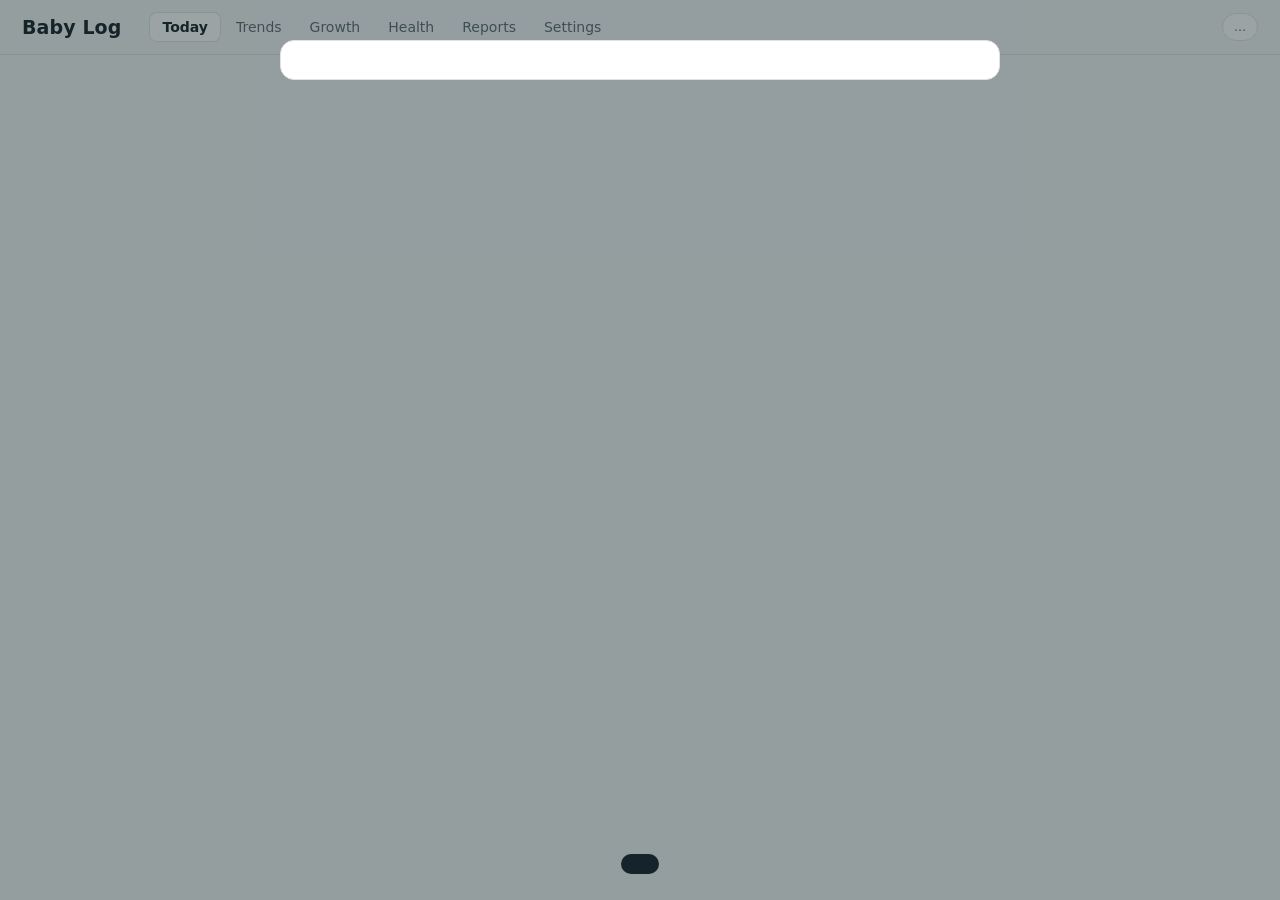
==== static/index.html @ ba848c0d "Journal, shared core, server, rollup, paper import, phone transport and the PC screens store.py, doc" ====
<!DOCTYPE html>
<html lang="en">
<head>
  <meta charset="utf-8">
  <meta name="viewport" content="width=device-width, initial-scale=1">
  <meta name="theme-color" content="#F2F5F4">
  <title>Baby Log</title>
  <link rel="icon" href="/static/icon.ico" sizes="any">
  <link rel="stylesheet" href="/static/style.css">
</head>
<body>
  <header class="topbar">
    <div class="brand">
      <span id="child-name">Baby Log</span>
      <span id="child-age" class="age"></span>
    </div>
    <!-- Only shown when two or more live children exist (SPEC §3.3) -->
    <select id="child-chooser" class="chooser" aria-label="Child" hidden></select>
    <nav class="nav" aria-label="Views">
      <button class="navbtn active" data-view="today" type="button">Today</button>
      <button class="navbtn" data-view="trends" type="button">Trends</button>
      <button class="navbtn" data-view="growth" type="button">Growth</button>
      <button class="navbtn" data-view="health" type="button">Health</button>
      <button class="navbtn" data-view="reports" type="button">Reports</button>
      <button class="navbtn" data-view="settings" type="button">Settings <span id="needs-count" class="count" hidden></span></button>
    </nav>
    <div class="topbar-right">
      <span id="journal-pill" class="pill" title="Journal status">…</span>
      <span id="label-pill" class="pill pill-label" title="This PC's label"></span>
    </div>
  </header>

  <main id="main">
    <section id="view-today" class="view">
      <!-- The child form, shown here only while the journal has no child (SPEC §3.3) -->
      <section id="firstrun" class="card firstrun" hidden></section>
      <section id="now" class="card now-card" hidden></section>
      <section id="logbar" class="logbar" hidden></section>
      <section id="daysheet" class="card daysheet" hidden></section>
    </section>

    <section id="view-trends" class="view" hidden></section>
    <section id="view-growth" class="view" hidden></section>
    <section id="view-health" class="view" hidden></section>
    <section id="view-reports" class="view" hidden></section>
    <section id="view-settings" class="view" hidden></section>

    <div id="status" class="statusline" role="status" aria-live="polite" hidden></div>
  </main>

  <!-- The editor: one dialog for every type, new and existing entries alike (SPEC §6.2) -->
  <div id="modal" class="modal" hidden>
    <div id="modal-card" class="modal-card" role="dialog" aria-modal="true" aria-labelledby="ed-title"></div>
  </div>

  <div id="toast" class="toast" role="status" aria-live="polite" hidden></div>

  <script src="/core.js"></script>
  <script src="/static/app.js"></script>
</body>
</html>
---- static/style.css ----
/* Baby Log — the PC window's look, SPEC.md §6.2.
   Light, calm, hairline borders, no shadows. Feed things are the warm orange, diaper things the
   teal; wet and dirty keep their own two colours so a glance at the sheet tells them apart. */

:root {
  --bg:          #F2F5F4;
  --surface:     #FFFFFF;
  --surface-2:   #F6F8F8;   /* inset rows, chips */
  --ink:         #15242A;
  --muted:       #5D6D72;
  --line:        #DCE3E2;
  --feed:        #C4661A;
  --feed-soft:   #FBEAD9;
  --diaper:      #0E7773;
  --diaper-soft: #D8EFEC;
  --wet:         #2A74BA;
  --dirty:       #85552A;
  --ok:          #2B7B3B;
  --warn:        #B3541E;
  --warn-soft:   #FBEAD9;
  --danger:      #B23B3B;
  --night:       rgba(21, 36, 42, 0.07);

  --sans: "Segoe UI", system-ui, "Microsoft YaHei", sans-serif;
  --radius: 12px;
}

* { box-sizing: border-box; }
html { color-scheme: light; }

body {
  margin: 0;
  background: var(--bg);
  color: var(--ink);
  font-family: var(--sans);
  font-size: 15px;
  line-height: 1.5;
  -webkit-font-smoothing: antialiased;
}

/* Every number lines up: since-last clocks, the day sheet, the totals, the tables. */
.num, .big, .timer, td, .tile-big, .total, input[type="number"], input[type="datetime-local"],
input[type="date"], input[type="time"], .t-num { font-variant-numeric: tabular-nums; }

button { font-family: inherit; color: inherit; cursor: pointer; font-size: 14px; }
button:disabled { cursor: not-allowed; opacity: .55; }
input, select, textarea {
  font-family: inherit; font-size: 15px; color: var(--ink);
  background: var(--surface); border: 1px solid var(--line); border-radius: 8px;
  padding: 7px 10px; min-width: 0;
}
input:focus, select:focus, textarea:focus { outline: 2px solid var(--diaper); outline-offset: 0; border-color: transparent; }
textarea { resize: vertical; line-height: 1.45; }

/* ---------------------------------------------------------------- top bar */
.topbar {
  display: flex; align-items: center; flex-wrap: wrap; gap: 10px 18px;
  padding: 12px 22px;
  border-bottom: 1px solid var(--line);
  position: sticky; top: 0; z-index: 5;
  background: rgba(242, 245, 244, 0.94);
  backdrop-filter: blur(6px);
}
.brand { font-size: 19px; font-weight: 600; letter-spacing: .1px; display: flex; align-items: baseline; gap: 10px; }
.brand .age { font-size: 13px; font-weight: 400; color: var(--muted); }
.chooser { font-size: 13px; padding: 4px 8px; }
.topbar-right { display: flex; align-items: center; gap: 10px; margin-left: auto; }

.pill {
  font-size: 12px; padding: 4px 11px; border-radius: 999px;
  border: 1px solid var(--line); background: var(--surface); color: var(--muted);
  white-space: nowrap;
}
.pill-ok { color: var(--ok); border-color: #BFD9C4; }
.pill-warn { color: var(--warn); border-color: #E7C3A8; }
.pill-label { color: var(--ink); font-weight: 600; }
.pill-label:empty { display: none; }

.nav { display: flex; gap: 2px; flex: 1 1 auto; }
.navbtn {
  background: transparent; border: none; color: var(--muted);
  padding: 7px 13px; border-radius: 8px; font-size: 14px;
  display: inline-flex; align-items: center; gap: 6px;
}
.navbtn:hover { color: var(--ink); background: var(--surface); }
.navbtn.active { color: var(--ink); background: var(--surface); font-weight: 600; box-shadow: inset 0 0 0 1px var(--line); }
.count {
  font-size: 11px; padding: 0 7px; border-radius: 999px; background: var(--warn); color: #fff;
  font-weight: 600; line-height: 18px;
}

/* ---------------------------------------------------------------- layout */
#main { max-width: 1180px; margin: 0 auto; padding: 20px 22px 60px; }
.card {
  background: var(--surface);
  border: 1px solid var(--line);
  border-radius: var(--radius);
  padding: 18px 20px;
}
.card + .card, .card + .logbar, .logbar + .card { margin-top: 16px; }
.h2 { font-size: 16px; font-weight: 600; margin: 0 0 10px; display: flex; align-items: center; gap: 12px; flex-wrap: wrap; }
.h2 .sub { color: var(--muted); font-weight: 400; font-size: 13px; }
.h3 { font-size: 12px; text-transform: uppercase; letter-spacing: .06em; color: var(--muted); margin: 16px 0 8px; }
.h3:first-child { margin-top: 0; }
.muted { color: var(--muted); }
.small { font-size: 13px; }
.empty { color: var(--muted); padding: 10px 2px; font-size: 14px; }

button.ghost {
  background: var(--surface); border: 1px solid var(--line); color: var(--ink);
  border-radius: 8px; padding: 6px 12px; font-size: 13px;
}
button.ghost:hover { border-color: var(--muted); }
button.ghost.danger { color: var(--danger); border-color: #E3B9B9; }
button.ghost.danger:hover { background: #FBEDED; }
button.primary {
  background: var(--diaper); color: #fff; border: 1px solid var(--diaper);
  border-radius: 9px; padding: 9px 18px; font-size: 14px; font-weight: 600;
}
button.primary:hover { background: #0B615E; }
button.primary.feed { background: var(--feed); border-color: var(--feed); }
button.primary.feed:hover { background: #A9550F; }
button.linkish {
  background: none; border: 0; color: var(--diaper); font-size: 13px; padding: 2px 4px;
  text-decoration: underline;
}
button.linkish.danger { color: var(--danger); }

.chip {
  background: var(--surface-2); border: 1px solid var(--line); color: var(--ink);
  border-radius: 999px; padding: 5px 12px; font-size: 13px;
}
.chip:hover { border-color: var(--muted); }
.chip.active { background: var(--ink); border-color: var(--ink); color: #fff; font-weight: 600; }
.chip.feed.active { background: var(--feed); border-color: var(--feed); }
.chip.diaper.active { background: var(--diaper); border-color: var(--diaper); }
.chips { display: flex; flex-wrap: wrap; gap: 6px; align-items: center; }

/* ---------------------------------------------------------------- first run */
.firstrun { border-left: 3px solid var(--feed); }
.firstrun p { margin: 0 0 12px; color: var(--muted); }

/* ---------------------------------------------------------------- Now panel */
.now-card { border-left: 3px solid var(--feed); }
.tiles { display: grid; grid-template-columns: repeat(auto-fit, minmax(220px, 1fr)); gap: 12px; }
.tile {
  text-align: left; padding: 14px 16px; border-radius: 10px; border: 1px solid var(--line);
  background: var(--surface-2); display: flex; flex-direction: column; gap: 3px; min-height: 92px;
}
.tile:hover { border-color: var(--muted); }
.tile-feed { background: var(--feed-soft); border-color: #F0D3B8; }
.tile-diaper { background: var(--diaper-soft); border-color: #B7DDD8; }
.tile-label { font-size: 12px; text-transform: uppercase; letter-spacing: .06em; color: var(--muted); }
.tile-big { font-size: 26px; font-weight: 600; line-height: 1.15; }
.tile-feed .tile-big { color: var(--feed); }
.tile-diaper .tile-big { color: var(--diaper); }
.tile-sub { font-size: 13px; color: var(--muted); }

.running {
  margin-top: 12px; padding: 12px 16px; border-radius: 10px; border: 1px solid var(--line);
  display: flex; flex-wrap: wrap; align-items: center; gap: 10px 18px; cursor: pointer;
}
.running-feed { border-color: #F0D3B8; background: #FFF8F1; }
.running-sleep { border-color: #C8D4E6; background: #F5F8FC; }
.running .timer { font-size: 28px; font-weight: 600; min-width: 96px; }
.running-feed .timer { color: var(--feed); }
.running-sleep .timer { color: var(--wet); }
.running-title { font-weight: 600; }
.running-sub { color: var(--muted); font-size: 13px; }
.running-actions { margin-left: auto; display: flex; gap: 8px; }
.stale {
  flex-basis: 100%; display: flex; align-items: center; gap: 12px; flex-wrap: wrap;
  padding: 8px 12px; border-radius: 8px; background: var(--warn-soft); color: var(--warn); font-size: 13px;
}
.gapline { margin-top: 12px; color: var(--muted); font-size: 14px; }
.totals { display: flex; flex-wrap: wrap; gap: 8px 18px; margin-top: 12px; padding-top: 12px; border-top: 1px solid var(--line); }
.total { font-size: 14px; }
.total b { font-weight: 600; }
.total .of { color: var(--muted); }
.total.met b { color: var(--ok); }

/* ---------------------------------------------------------------- log buttons */
.logbar { display: flex; flex-wrap: wrap; gap: 8px; align-items: center; }
.logbtn {
  padding: 12px 20px; border-radius: 10px; font-size: 15px; font-weight: 600;
  border: 1px solid var(--line); background: var(--surface); color: var(--ink);
}
.logbtn:hover { border-color: var(--muted); }
.logbtn.feed { background: var(--feed); border-color: var(--feed); color: #fff; }
.logbtn.feed:hover { background: #A9550F; }
.logbtn.diaper { background: var(--diaper); border-color: var(--diaper); color: #fff; }
.logbtn.diaper:hover { background: #0B615E; }
.logbtn.diaper.wet { background: var(--wet); border-color: var(--wet); }
.logbtn.diaper.dirty { background: var(--dirty); border-color: var(--dirty); }
.loggroup { display: inline-flex; gap: 0; }
.loggroup .logbtn { border-radius: 0; margin-left: -1px; }
.loggroup .logbtn:first-child { border-radius: 10px 0 0 10px; margin-left: 0; }
.loggroup .logbtn:last-child { border-radius: 0 10px 10px 0; }
.more-menu { display: inline-flex; gap: 6px; }

/* ---------------------------------------------------------------- day sheet */
.sheet-head { display: flex; align-items: center; gap: 12px; flex-wrap: wrap; margin-bottom: 12px; }
.sheet-title { font-size: 17px; font-weight: 600; }
.sheet-nav { display: flex; gap: 6px; margin-left: auto; }
.sheet-cols { display: grid; grid-template-columns: 1fr 1fr; gap: 18px; }
.sheet-col-h {
  font-size: 13px; font-weight: 600; padding: 6px 10px; border-radius: 8px 8px 0 0;
  text-transform: uppercase; letter-spacing: .05em;
}
.sheet-col-feed .sheet-col-h { background: var(--feed-soft); color: var(--feed); }
.sheet-col-diaper .sheet-col-h { background: var(--diaper-soft); color: var(--diaper); }
.sheet table { width: 100%; border-collapse: collapse; font-size: 13.5px; }
.sheet th {
  text-align: left; color: var(--muted); font-weight: 500; font-size: 12px;
  padding: 6px 8px; border-bottom: 1px solid var(--line); white-space: nowrap;
}
.sheet td { padding: 5px 8px; border-bottom: 1px solid var(--line); vertical-align: top; }
.sheet .cell { cursor: pointer; border-radius: 6px; outline: 1px solid transparent; outline-offset: -1px; }
.sheet .cell:hover { outline-color: var(--diaper); background: var(--surface-2); }
.sheet-col-feed .cell:hover { outline-color: var(--feed); }
.sheet .t-time { white-space: nowrap; font-weight: 600; }
.sheet .t-by { color: var(--muted); font-size: 12px; white-space: nowrap; }
.sheet .t-note { color: var(--muted); font-size: 12.5px; max-width: 220px; }
.sheet .t-note.check { color: var(--warn); }
.sheet .running-row { color: var(--feed); font-weight: 600; }
.glyph { font-size: 17px; line-height: 1; }
.glyph.off { color: var(--line); }
.glyph.wet { color: var(--wet); }
.other-row {
  display: flex; align-items: baseline; gap: 12px; flex-wrap: wrap;
  padding: 7px 10px; border-radius: 8px; cursor: pointer; border-bottom: 1px solid var(--line);
}
.other-row:hover { background: var(--surface-2); }
.other-type { font-size: 11px; text-transform: uppercase; letter-spacing: .06em; color: var(--muted); min-width: 56px; }
.other-time { font-weight: 600; white-space: nowrap; }
.other-note { color: var(--muted); font-size: 13px; }
@media (max-width: 860px) { .sheet-cols { grid-template-columns: 1fr; } }

/* ---------------------------------------------------------------- tables (trends, growth, health) */
.t-scroll { overflow-x: auto; }
.t-table { width: 100%; border-collapse: collapse; font-size: 13.5px; }
.t-table th, .t-table td { text-align: left; padding: 7px 10px; border-bottom: 1px solid var(--line); white-space: nowrap; }
.t-table th { color: var(--muted); font-weight: 500; font-size: 12px; }
.t-table .t-num { text-align: right; }
.t-table tr.openable { cursor: pointer; }
.t-table tr.openable:hover { background: var(--surface-2); }
.t-table tr.today td { font-weight: 600; }
.t-table .under { color: var(--warn); }
.t-table .target-row td { color: var(--muted); font-size: 12px; border-bottom-color: var(--ink); }
.delta { color: var(--muted); font-size: 12px; margin-left: 6px; }
.delta.up { color: var(--ok); }

/* rhythm chart */
.rhythm { width: 100%; height: auto; display: block; margin-top: 8px; }
.rh-hour { fill: var(--muted); font-size: 11px; font-family: var(--sans); }
.rh-day { fill: var(--ink); font-size: 12px; font-family: var(--sans); }
.rh-grid { stroke: var(--line); stroke-width: 1; }
.rh-night { fill: var(--night); }
.rh-feed { fill: var(--feed); cursor: pointer; }
.rh-feed:hover { fill: #8F4A10; }
.rh-feed.bottle-only { fill: #E4A374; }
.rh-wet { fill: var(--wet); cursor: pointer; }
.rh-dirty { fill: var(--dirty); cursor: pointer; }
.legend { display: flex; gap: 16px; flex-wrap: wrap; color: var(--muted); font-size: 12px; margin-top: 6px; }
.legend i { display: inline-block; width: 10px; height: 10px; border-radius: 2px; margin-right: 5px; vertical-align: -1px; }

/* ---------------------------------------------------------------- health */
.meds { display: grid; grid-template-columns: repeat(auto-fill, minmax(200px, 1fr)); gap: 10px; margin-bottom: 14px; }
.med { padding: 10px 14px; border-radius: 10px; border: 1px solid var(--line); background: var(--surface-2); cursor: pointer; }
.med:hover { border-color: var(--muted); }
.med-name { font-weight: 600; }
.med-last { color: var(--muted); font-size: 13px; }

/* ---------------------------------------------------------------- forms (settings, reports, editor) */
.form { display: flex; flex-wrap: wrap; gap: 12px 18px; align-items: flex-end; }
.field { display: flex; flex-direction: column; gap: 4px; }
.field > span, .field > label { color: var(--muted); font-size: 12px; }
.field input, .field select { width: 170px; }
.field.wide input, .field.wide textarea { width: 100%; }
.field.narrow input { width: 96px; }
.row { display: flex; flex-wrap: wrap; gap: 10px; align-items: center; margin-top: 12px; }
.paths { color: var(--muted); font-size: 13px; margin-top: 8px; word-break: break-all; }
.path { font-family: Consolas, "Microsoft YaHei", monospace; font-size: 12.5px; }
.list-row {
  display: flex; align-items: baseline; gap: 12px; flex-wrap: wrap;
  padding: 8px 10px; border-bottom: 1px solid var(--line);
}
.list-row .grow { flex: 1 1 auto; }
.list-row.openable { cursor: pointer; }
.list-row.openable:hover { background: var(--surface-2); }

.statusline { margin-top: 16px; padding: 12px 16px; border-radius: 10px; font-size: 14px; border: 1px solid var(--line); background: var(--surface); }
.statusline.ok { color: var(--ok); border-color: #BFD9C4; background: #EEF7EF; }
.statusline.err { color: var(--danger); border-color: #E3B9B9; background: #FBEDED; }

/* ---------------------------------------------------------------- editor dialog */
.modal {
  position: fixed; inset: 0; z-index: 100; display: flex; align-items: flex-start; justify-content: center;
  padding: 40px 16px; overflow: auto; background: rgba(21, 36, 42, 0.42);
}
.modal-card {
  width: min(720px, 100%); background: var(--surface); border-radius: 14px;
  border: 1px solid var(--line); padding: 18px 22px 20px;
}
.ed-head { display: flex; align-items: center; gap: 12px; margin-bottom: 12px; }
.ed-title { font-size: 18px; font-weight: 600; }
.ed-type-feed .ed-title { color: var(--feed); }
.ed-type-diaper .ed-title { color: var(--diaper); }
.ed-close { margin-left: auto; background: none; border: none; font-size: 22px; line-height: 1; color: var(--muted); padding: 2px 6px; }
.ed-close:hover { color: var(--ink); }
.ed-hint {
  padding: 9px 12px; border-radius: 8px; background: var(--diaper-soft); color: var(--diaper);
  font-size: 13.5px; margin-bottom: 12px; display: flex; gap: 12px; align-items: center; flex-wrap: wrap;
}
.ed-row { display: flex; flex-wrap: wrap; gap: 8px 14px; align-items: center; margin: 8px 0; }
.ed-row > .lbl { color: var(--muted); font-size: 12px; min-width: 56px; }
.ed-when { color: var(--muted); font-size: 13px; }
.ed-section { margin-top: 14px; padding-top: 12px; border-top: 1px solid var(--line); }
.ed-msg { margin-top: 12px; padding: 9px 12px; border-radius: 8px; font-size: 13.5px; display: flex; gap: 12px; align-items: center; flex-wrap: wrap; }
.ed-msg.err { background: #FBEDED; color: var(--danger); }
.ed-msg.ask { background: var(--warn-soft); color: var(--warn); }
.ed-msg.ok { background: #EEF7EF; color: var(--ok); }
.ed-foot { display: flex; gap: 8px; align-items: center; margin-top: 16px; padding-top: 14px; border-top: 1px solid var(--line); flex-wrap: wrap; }
.ed-foot .spacer { flex: 1 1 auto; }
.ed-confirm {
  display: flex; gap: 10px; align-items: center; flex-wrap: wrap; margin-top: 12px;
  padding: 10px 12px; border-radius: 8px; background: #FBEDED; color: var(--danger); font-size: 14px;
}
.ed-confirm button { min-height: 36px; }
.history { margin-top: 14px; font-size: 12.5px; color: var(--muted); }
.history summary { cursor: pointer; }
.history li { margin: 2px 0; }

/* the feed editor */
.sides { display: grid; grid-template-columns: 1fr 1fr; gap: 10px; }
.side {
  padding: 12px 14px; border-radius: 10px; border: 1px solid var(--line); background: var(--surface-2);
  text-align: left; display: flex; flex-direction: column; gap: 2px;
}
.side:hover { border-color: var(--feed); }
.side.on { background: var(--feed-soft); border-color: var(--feed); }
.side-name { font-size: 12px; text-transform: uppercase; letter-spacing: .06em; color: var(--muted); }
.side.on .side-name { color: var(--feed); }
.side-time { font-size: 24px; font-weight: 600; }
.side-sub { font-size: 12px; color: var(--muted); }
.side-mins { display: grid; grid-template-columns: 1fr 1fr; gap: 10px; margin-top: 8px; }
.side-mins input { width: 100%; }
.portion { display: flex; flex-wrap: wrap; gap: 8px; align-items: center; margin: 6px 0; }
.portion .amt { display: inline-flex; align-items: center; }
.portion .amt input { width: 84px; text-align: center; border-radius: 0; }
.portion .amt button { width: 34px; height: 36px; border: 1px solid var(--line); background: var(--surface-2); font-size: 16px; }
.portion .amt button:first-child { border-radius: 8px 0 0 8px; }
.portion .amt button:last-child { border-radius: 0 8px 8px 0; }
.portion .unit { color: var(--muted); font-size: 13px; }
.portion .remove { background: none; border: none; color: var(--muted); font-size: 18px; padding: 0 6px; }
.portion .remove:hover { color: var(--danger); }
.toggle {
  padding: 8px 16px; border-radius: 9px; border: 1px solid var(--line); background: var(--surface-2); font-size: 14px;
}
.toggle.on { background: var(--diaper); border-color: var(--diaper); color: #fff; font-weight: 600; }
.toggle.wet.on { background: var(--wet); border-color: var(--wet); }
.toggle.dirty.on { background: var(--dirty); border-color: var(--dirty); }
.swatch { display: inline-block; width: 10px; height: 10px; border-radius: 50%; margin-right: 6px; vertical-align: -1px; border: 1px solid rgba(0,0,0,.15); }

/* ---------------------------------------------------------------- toast */
.toast {
  position: fixed; left: 50%; bottom: 26px; transform: translateX(-50%); z-index: 150;
  display: flex; align-items: center; gap: 10px;
  background: var(--ink); color: #fff; border-radius: 999px; padding: 10px 18px 10px 20px;
  font-size: 14px; white-space: nowrap;
}
.toast-btn {
  background: transparent; border: none; color: #FFD9B8; font-weight: 600; font-size: 14px;
  padding: 6px 8px; text-decoration: underline;
}
.toast-btn:hover { color: #fff; }

/* ---------------------------------------------------------------- closed by the launcher */
.stopped {
  position: fixed; inset: 0; z-index: 200; display: grid; place-items: center;
  background: rgba(242, 245, 244, 0.95);
}
.stopped-card { text-align: center; padding: 30px 36px; }
.stopped-title { font-size: 22px; font-weight: 600; margin-bottom: 8px; }
.stopped-note { color: var(--muted); font-size: 14px; }

@media (max-width: 720px) {
  #main { padding: 14px 16px 60px; }
  .card { padding: 14px 14px; }
  .sides { grid-template-columns: 1fr; }
  .modal { padding: 12px 8px; }
}
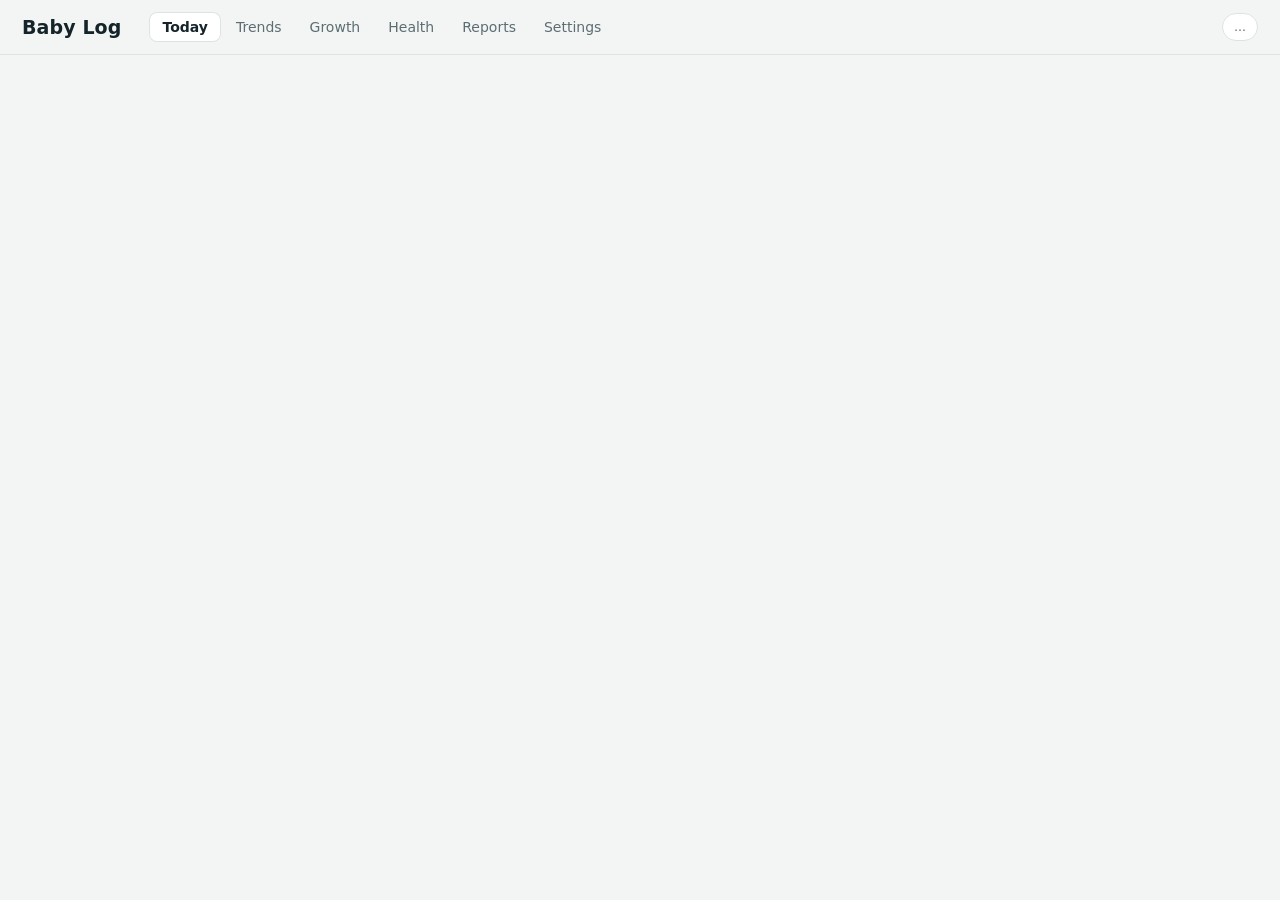
==== commit 6eee1cd3: "Bottle-only feeds with the formula remembered, a quick-amount range, Catch up, and a sync that shows" ====
--- a/static/index.html
+++ b/static/index.html
@@ -39,6 +39,8 @@
       <section id="daysheet" class="card daysheet" hidden></section>
     </section>
 
+    <!-- Catch up: the paper slips, one tap per entry (SPEC §6.2); opened from the log bar, not the nav -->
+    <section id="view-catchup" class="view" hidden></section>
     <section id="view-trends" class="view" hidden></section>
     <section id="view-growth" class="view" hidden></section>
     <section id="view-health" class="view" hidden></section>
--- a/static/style.css
+++ b/static/style.css
@@ -25,6 +25,10 @@
   --radius: 12px;
 }
 
+/* The hidden attribute must beat every display:flex/grid below it, or an empty dialog overlay
+   and an empty toast sit on the page and swallow clicks. */
+[hidden] { display: none !important; }
+
 * { box-sizing: border-box; }
 html { color-scheme: light; }
 
@@ -197,6 +201,25 @@
 .loggroup .logbtn:first-child { border-radius: 10px 0 0 10px; margin-left: 0; }
 .loggroup .logbtn:last-child { border-radius: 0 10px 10px 0; }
 .more-menu { display: inline-flex; gap: 6px; }
+.logbtn.catchup { margin-left: auto; border-style: dashed; }
+
+/* ---------------------------------------------------------------- catch up */
+.catchup { border-left: 3px solid var(--feed); }
+.cu-strip {
+  display: flex; flex-wrap: wrap; gap: 12px 22px; align-items: flex-end;
+  padding: 12px 14px; border-radius: 10px; background: var(--surface-2); border: 1px solid var(--line);
+}
+.cu-strip .field.narrow input { width: 110px; font-size: 17px; font-weight: 600; }
+.cu-group { display: flex; flex-direction: column; gap: 6px; }
+.cu-group-h { color: var(--muted); font-size: 12px; }
+.cu-feed .chips { gap: 8px; }
+.cu-feed .chip { font-size: 15px; padding: 9px 16px; }
+.cu-feed .chip.feed { border-color: #F0D3B8; background: var(--feed-soft); color: var(--feed); font-weight: 600; }
+.cu-feed .chip.feed:hover { background: var(--feed); color: #fff; }
+.cu-other { display: inline-flex; align-items: center; gap: 6px; margin-top: 4px; }
+.cu-other input { width: 84px; }
+.cu-formula { margin-top: 8px; }
+#cu-list { margin-top: 6px; }
 
 /* ---------------------------------------------------------------- day sheet */
 .sheet-head { display: flex; align-items: center; gap: 12px; flex-wrap: wrap; margin-bottom: 12px; }
@@ -318,7 +341,7 @@
 .ed-section { margin-top: 14px; padding-top: 12px; border-top: 1px solid var(--line); }
 .ed-msg { margin-top: 12px; padding: 9px 12px; border-radius: 8px; font-size: 13.5px; display: flex; gap: 12px; align-items: center; flex-wrap: wrap; }
 .ed-msg.err { background: #FBEDED; color: var(--danger); }
-.ed-msg.ask { background: var(--warn-soft); color: var(--warn); }
+.ed-msg.ask, .ed-msg.warn { background: var(--warn-soft); color: var(--warn); }   /* warn: a notice with nothing to click */
 .ed-msg.ok { background: #EEF7EF; color: var(--ok); }
 .ed-foot { display: flex; gap: 8px; align-items: center; margin-top: 16px; padding-top: 14px; border-top: 1px solid var(--line); flex-wrap: wrap; }
 .ed-foot .spacer { flex: 1 1 auto; }
@@ -331,21 +354,20 @@
 .history summary { cursor: pointer; }
 .history li { margin: 2px 0; }
 
-/* the feed editor */
-.sides { display: grid; grid-template-columns: 1fr 1fr; gap: 10px; }
-.side {
-  padding: 12px 14px; border-radius: 10px; border: 1px solid var(--line); background: var(--surface-2);
-  text-align: left; display: flex; flex-direction: column; gap: 2px;
-}
-.side:hover { border-color: var(--feed); }
-.side.on { background: var(--feed-soft); border-color: var(--feed); }
-.side-name { font-size: 12px; text-transform: uppercase; letter-spacing: .06em; color: var(--muted); }
-.side.on .side-name { color: var(--feed); }
-.side-time { font-size: 24px; font-weight: 600; }
-.side-sub { font-size: 12px; color: var(--muted); }
-.side-mins { display: grid; grid-template-columns: 1fr 1fr; gap: 10px; margin-top: 8px; }
-.side-mins input { width: 100%; }
+/* the feed editor: bottle portions, each with its formula chips underneath */
+.breast-line { margin-bottom: 8px; padding: 6px 10px; border-radius: 8px; background: var(--surface-2); }
+.portion-box { padding: 6px 0 8px; border-bottom: 1px dashed var(--line); }
+.portion-box:last-child { border-bottom: 0; }
 .portion { display: flex; flex-wrap: wrap; gap: 8px; align-items: center; margin: 6px 0; }
+.formula-chips { margin: 2px 0 0 4px; }
+.formula-other { width: 200px; font-size: 14px; padding: 5px 10px; }
+.quick-row { display: flex; flex-wrap: wrap; gap: 8px 14px; align-items: center; margin-top: 8px; }
+.range-ctl {
+  display: inline-flex; align-items: center; gap: 6px; padding: 3px 8px;
+  border: 1px dashed var(--line); border-radius: 999px;
+}
+.range-field { display: inline-flex; align-items: center; gap: 4px; color: var(--muted); font-size: 12px; }
+.range-field input { width: 62px; padding: 3px 6px; font-size: 13px; text-align: center; }
 .portion .amt { display: inline-flex; align-items: center; }
 .portion .amt input { width: 84px; text-align: center; border-radius: 0; }
 .portion .amt button { width: 34px; height: 36px; border: 1px solid var(--line); background: var(--surface-2); font-size: 16px; }
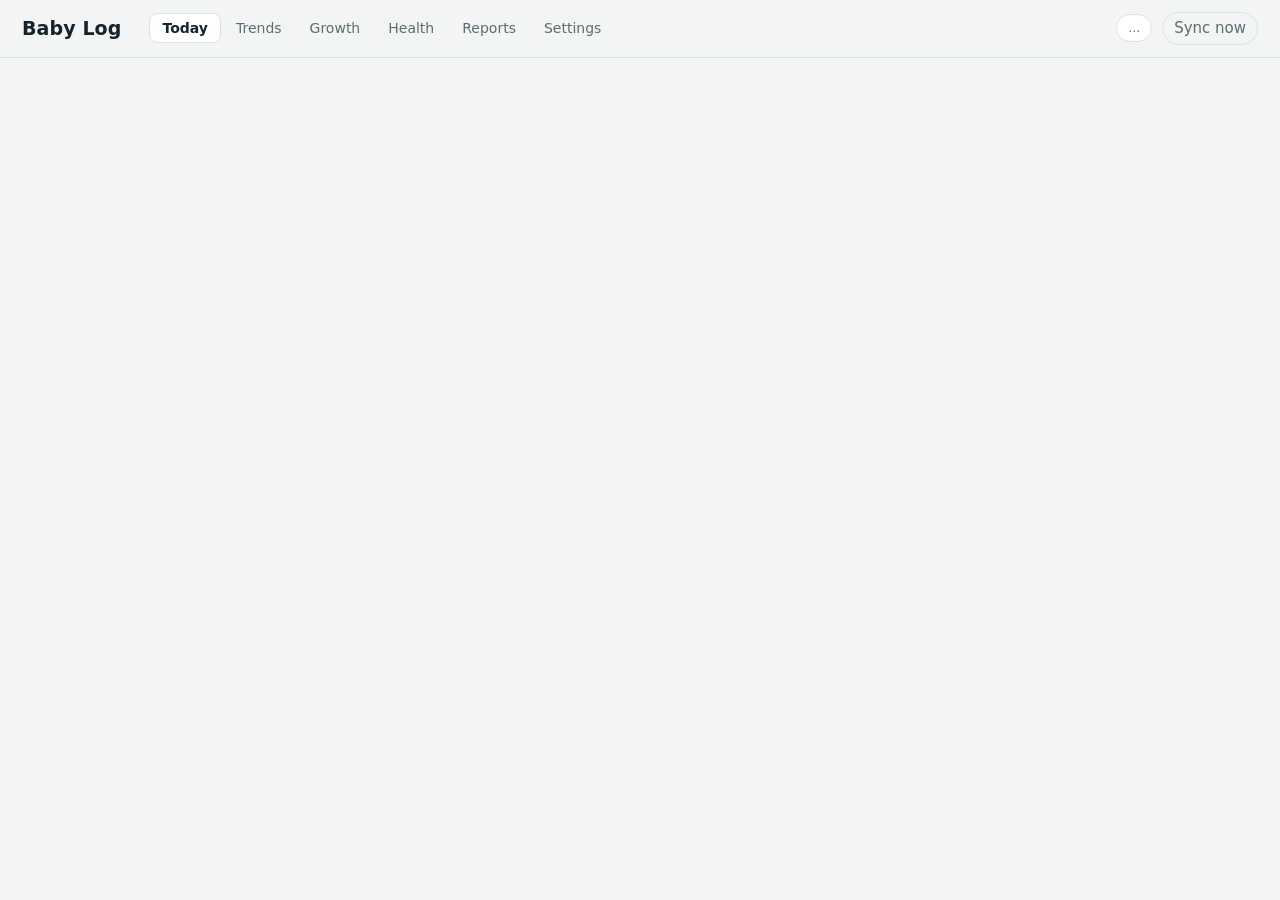
==== commit b607f8ee: "PC: Sync now beside the entries pill - re-reads the OneDrive folder at once (past the read cache), r" ====
--- a/static/index.html
+++ b/static/index.html
@@ -26,6 +26,7 @@
     </nav>
     <div class="topbar-right">
       <span id="journal-pill" class="pill" title="Journal status">…</span>
+      <button id="sync-now" class="pill pill-btn" type="button">Sync now</button>
       <span id="label-pill" class="pill pill-label" title="This PC's label"></span>
     </div>
   </header>
@@ -58,6 +59,8 @@
   <div id="toast" class="toast" role="status" aria-live="polite" hidden></div>
 
   <script src="/core.js"></script>
+  <script src="/static/i18n.js"></script>
+  <script src="/static/bulk.js"></script>
   <script src="/static/app.js"></script>
 </body>
 </html>
--- a/static/style.css
+++ b/static/style.css
@@ -221,6 +221,43 @@
 .cu-formula { margin-top: 8px; }
 #cu-list { margin-top: 6px; }
 
+/* bulk entry: the shorthand box on the left, its live preview on the right; stacked when narrow */
+.bulk { margin-top: 22px; padding-top: 18px; border-top: 1px solid var(--line); }
+.bulk-legend {
+  display: flex; flex-wrap: wrap; gap: 4px 16px; align-items: center;
+  font-size: 13px; color: var(--ink); margin-bottom: 12px;
+}
+.bulk-legend code, .bulk-table .mono {
+  font-family: Consolas, "Microsoft YaHei", monospace; font-size: 12.5px;
+  background: var(--surface-2); border: 1px solid var(--line); border-radius: 5px; padding: 1px 6px;
+}
+.bulk-grid { display: grid; grid-template-columns: minmax(280px, 2fr) minmax(0, 3fr); gap: 16px; align-items: start; }
+.bulk-text {
+  width: 100%; font-family: Consolas, "Microsoft YaHei", monospace; font-size: 14.5px; line-height: 1.5;
+  font-variant-numeric: tabular-nums; white-space: pre; overflow-wrap: normal; overflow-x: auto;
+}
+.bulk-preview { max-height: 72vh; overflow: auto; border: 1px solid var(--line); border-radius: 10px; }
+.bulk-table { width: 100%; border-collapse: collapse; font-size: 13.5px; }
+.bulk-table th {
+  position: sticky; top: 0; background: var(--surface-2); text-align: left; color: var(--muted);
+  font-weight: 500; font-size: 12px; padding: 6px 8px; border-bottom: 1px solid var(--line);
+}
+.bulk-table td { padding: 4px 8px; border-bottom: 1px solid var(--line); vertical-align: top; }
+.bulk-table .bulk-line { color: var(--muted); font-size: 12px; width: 36px; text-align: right; }
+.bulk-table .bulk-day-cell, .bulk-table .bulk-time { white-space: nowrap; }
+.bulk-table .bulk-time { font-weight: 600; }
+.bulk-table .bulk-what { min-width: 120px; }
+.bulk-row.feed .bulk-what { color: var(--feed); }
+.bulk-row.diaper .bulk-what { color: var(--diaper); }
+.bulk-row.err td { background: #FBEDED; }
+.bulk-row.err .bulk-what { color: var(--muted); }
+.bulk-err { color: var(--danger); font-weight: 600; }
+.bulk-day td { background: var(--surface-2); color: var(--muted); font-size: 12px; font-weight: 600; padding: 3px 8px; letter-spacing: .03em; }
+.bulk-foot { display: flex; align-items: center; gap: 14px; flex-wrap: wrap; margin-top: 10px; }
+.bulk-counts { color: var(--muted); font-size: 13.5px; flex: 1 1 auto; }
+#bulk-msg { word-break: break-word; }
+@media (max-width: 900px) { .bulk-grid { grid-template-columns: 1fr; } .bulk-preview { max-height: 50vh; } }
+
 /* ---------------------------------------------------------------- day sheet */
 .sheet-head { display: flex; align-items: center; gap: 12px; flex-wrap: wrap; margin-bottom: 12px; }
 .sheet-title { font-size: 17px; font-weight: 600; }
@@ -412,3 +449,17 @@
   .sides { grid-template-columns: 1fr; }
   .modal { padding: 12px 8px; }
 }
+
+/* Trends: bottle per day and milk through the day */
+.ch-bar { fill: var(--feed); opacity: .55; }
+.ch-bar.today { opacity: 1; }
+.ch-val { font-size: 11px; fill: currentColor; opacity: .75; }
+.ch-line { fill: none; stroke: #9aa3ad; stroke-width: 1.5; opacity: .55; }
+.ch-line.today { stroke: var(--feed); stroke-width: 3; opacity: 1; }
+.ch-now { stroke: #E4A374; stroke-width: 1.5; stroke-dasharray: 4 3; }
+.ch-forecast { margin-top: 8px; font-size: 14px; line-height: 1.6; }
+
+/* Sync now, beside the journal pill */
+.pill-btn { cursor: pointer; border: 1px solid var(--line); background: transparent; font: inherit; }
+.pill-btn:hover { background: var(--night); }
+.pill-btn:disabled { opacity: .5; cursor: progress; }
